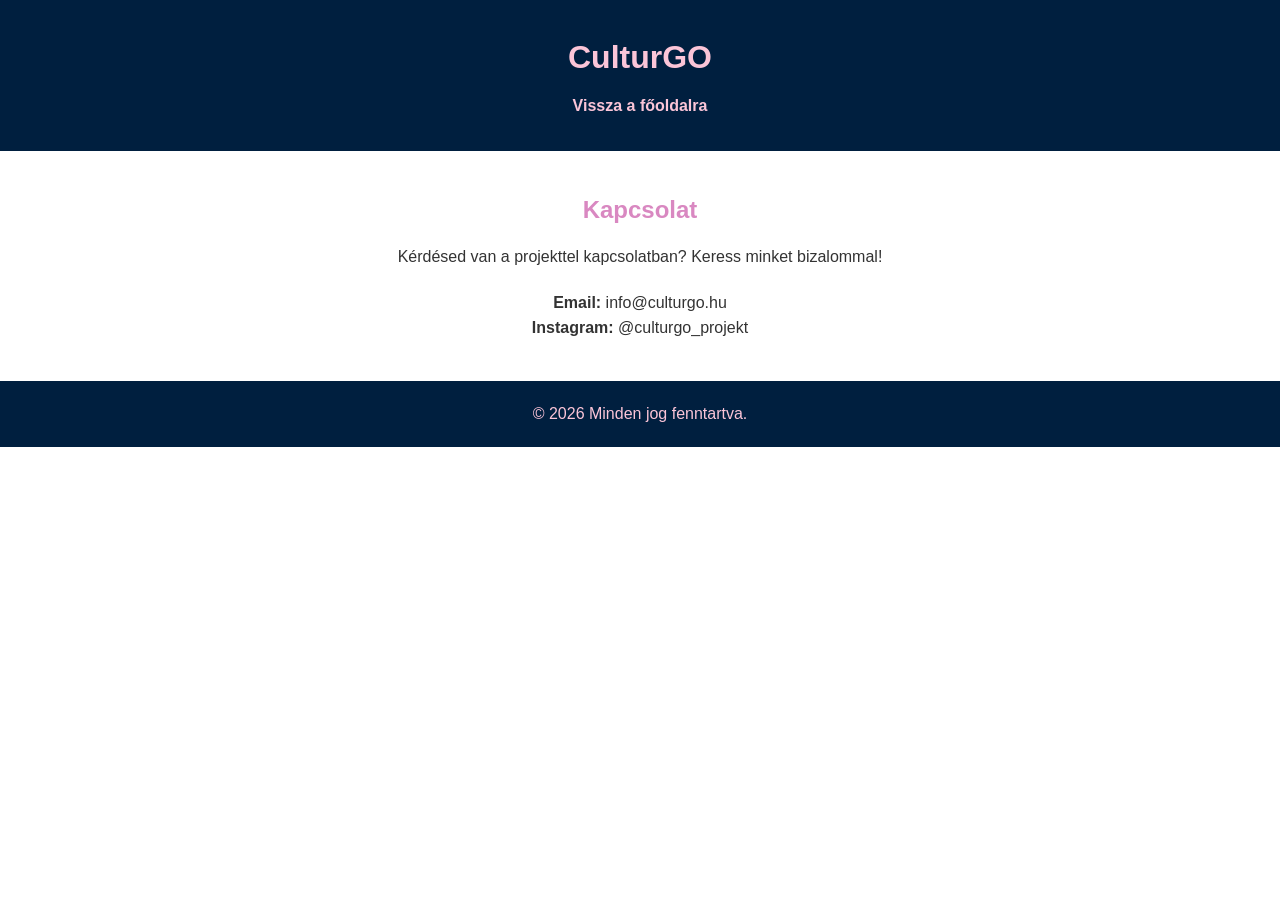
==== kapcsolat.html @ 35c7d5c2 "Add files via upload" ====
<!DOCTYPE html>
<html lang="hu">
<head>
    <meta charset="UTF-8">
    <meta name="viewport" content="width=device-width, initial-scale=1.0">
    <title>Kapcsolat - CulturGO</title>
    <link rel="stylesheet" href="style.css">
</head>
<body>

    <header>
        <h1>CulturGO</h1>
        <nav>
            <ul>
                <li><a href="index.html">Vissza a főoldalra</a></li>
            </ul>
        </nav>
    </header>

    <main class="container">
        <section id="contact-info">
            <h2>Kapcsolat</h2>
            <p>Kérdésed van a projekttel kapcsolatban? Keress minket bizalommal!</p>
            
            <div style="margin-top: 20px;">
                <p><strong>Email:</strong> info@culturgo.hu</p>
                <p><strong>Instagram:</strong> @culturgo_projekt</p>
            </div>
        </section>
    </main>

    <footer>
        <p>&copy; 2026 Minden jog fenntartva.</p>
    </footer>

</body>
</html>
---- style.css ----
/* Alapbeállítások */
* {
    margin: 0;
    padding: 0;
    box-sizing: border-box;
}

body {
    font-family: 'Segoe UI', Tahoma, Geneva, Verdana, sans-serif;
    background-color: #ffffff;
    color: #333;
    line-height: 1.6;
    /* Ez biztosítja, hogy minden szöveg középen legyen */
    text-align: center;
}

/* Fejléc */
header {
    background-color: #001f3f; /* Sötétkék */
    color: #FBC5D8;
    padding: 2rem 0;
}

nav ul {
    list-style: none;
    padding: 0;
    margin-top: 10px;
}

nav ul li {
    display: inline;
    margin: 0 15px;
}

nav ul li a {
    color: #FBC5D8;
    text-decoration: none;
    font-weight: bold;
}

/* A tartály, ami összefogja a szekciókat */
.container {
    max-width: 800px;
    margin: 0 auto; /* Vízszintes középre igazítás */
    padding: 40px 20px;
    
    /* Ha Flexboxot használsz, a column (oszlop) irány kényszeríti 
       az elemeket egymás alá */
    display: flex;
    flex-direction: column;
    gap: 40px; /* Távolság a szekciók között */
}

/* Szekciók stílusa */
section {
    width: 100%; /* Kitölti a container szélességét */
}

h2 {
    margin-bottom: 15px;
    color:  #D988C1; /* Sötét rózsaszín / Mályva */
}

/* Lábléc */
footer {
    color: #FBC5D8;
    padding: 20px;
    background-color: #001f3f;
    margin-top: auto;
}
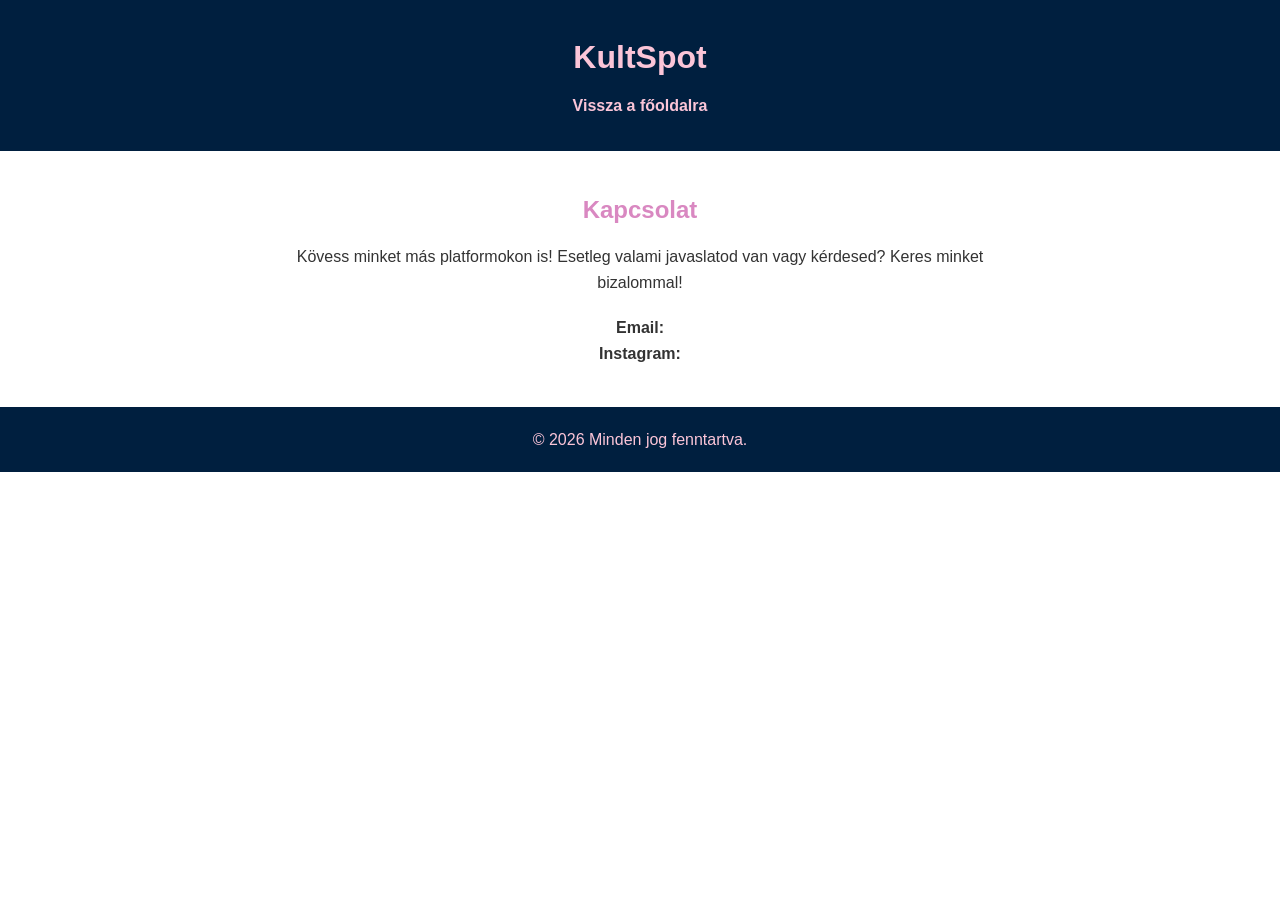
==== commit 016d50ba: "Add files via upload" ====
--- a/kapcsolat.html
+++ b/kapcsolat.html
@@ -3,13 +3,13 @@
 <head>
     <meta charset="UTF-8">
     <meta name="viewport" content="width=device-width, initial-scale=1.0">
-    <title>Kapcsolat - CulturGO</title>
+    <title>Kapcsolat - KultSpot</title>
     <link rel="stylesheet" href="style.css">
 </head>
 <body>
 
     <header>
-        <h1>CulturGO</h1>
+        <h1>KultSpot</h1>
         <nav>
             <ul>
                 <li><a href="index.html">Vissza a főoldalra</a></li>
@@ -20,11 +20,11 @@
     <main class="container">
         <section id="contact-info">
             <h2>Kapcsolat</h2>
-            <p>Kérdésed van a projekttel kapcsolatban? Keress minket bizalommal!</p>
+            <p>Kövess minket más platformokon is! Esetleg valami javaslatod van vagy kérdesed? Keres minket bizalommal!</p>
             
             <div style="margin-top: 20px;">
-                <p><strong>Email:</strong> info@culturgo.hu</p>
-                <p><strong>Instagram:</strong> @culturgo_projekt</p>
+                <p><strong>Email:</strong></p>
+                <p><strong>Instagram:</strong></p>
             </div>
         </section>
     </main>
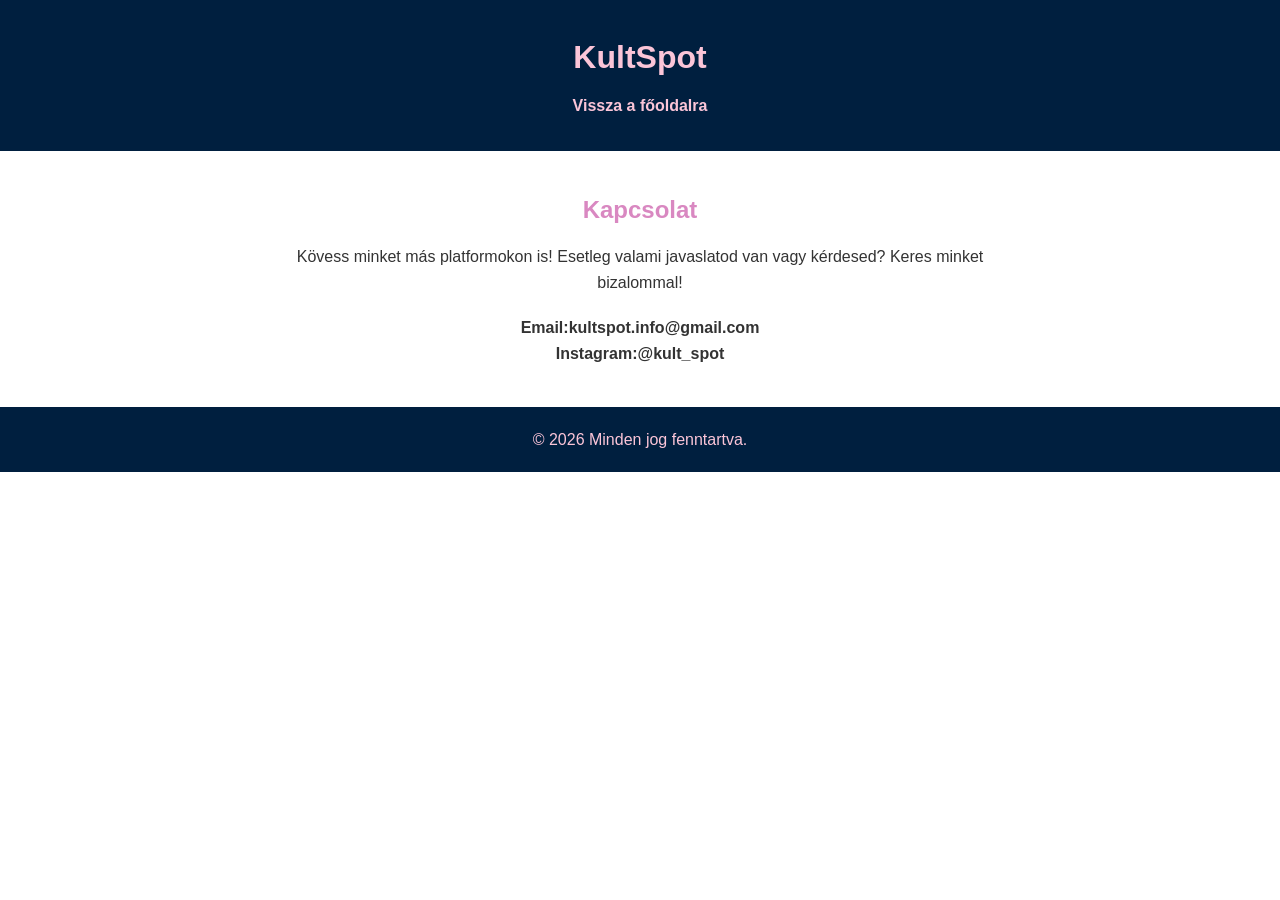
==== commit 0fe598da: "Add files via upload" ====
--- a/kapcsolat.html
+++ b/kapcsolat.html
@@ -23,8 +23,8 @@
             <p>Kövess minket más platformokon is! Esetleg valami javaslatod van vagy kérdesed? Keres minket bizalommal!</p>
             
             <div style="margin-top: 20px;">
-                <p><strong>Email:</strong></p>
-                <p><strong>Instagram:</strong></p>
+                <p><strong>Email:kultspot.info@gmail.com</strong></p>
+                <p><strong>Instagram:@kult_spot</strong></p>
             </div>
         </section>
     </main>
